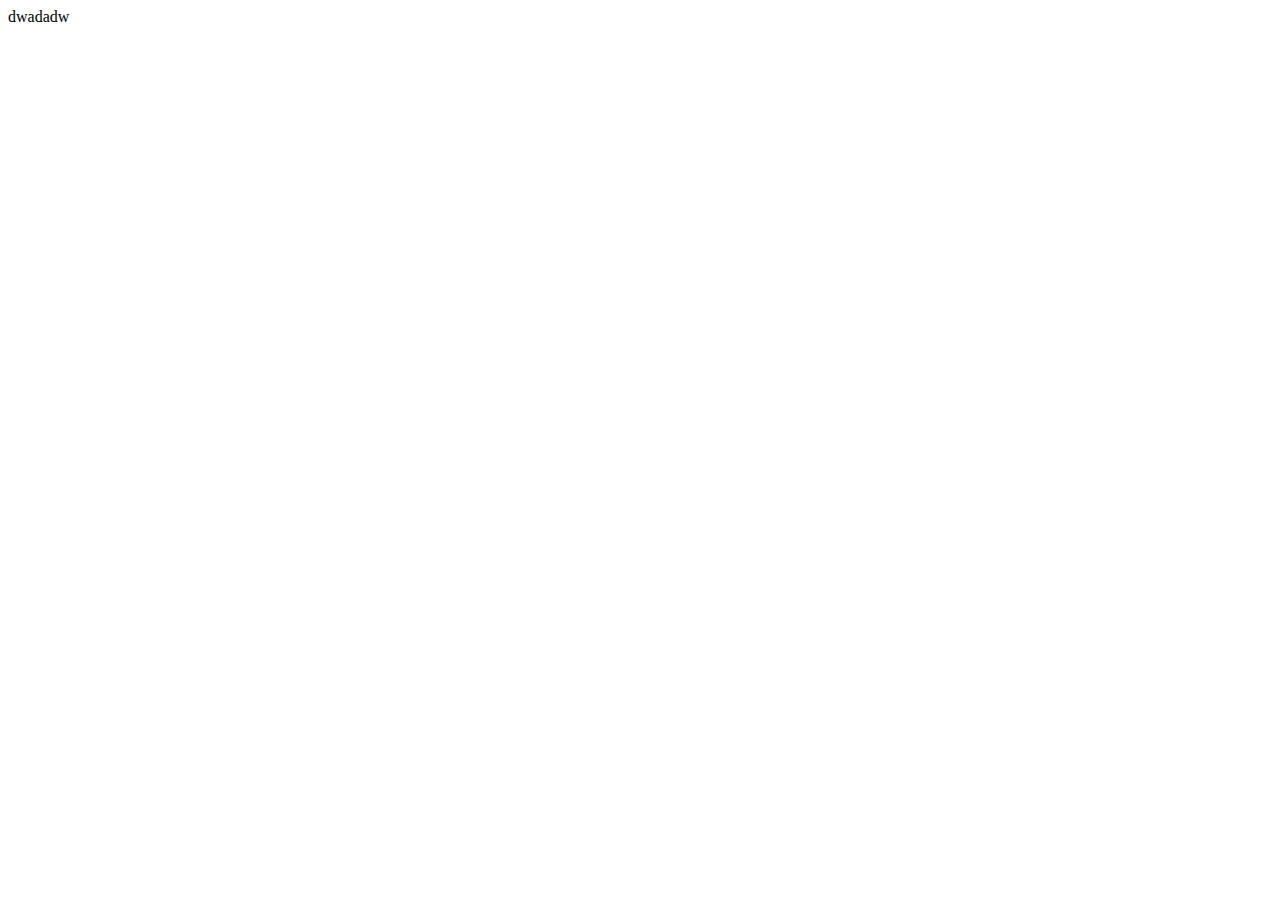
==== index.html @ 3315a144 "Zivjela JNA" ====
<!DOCTYPE html>
<html lang="en">
<head>
    <meta charset="UTF-8">
    <meta name="viewport" content="width=device-width, initial-scale=1.0">
    <title>adawdaw</title>
</head>
<body>
    dwadadw
</body>
</html>
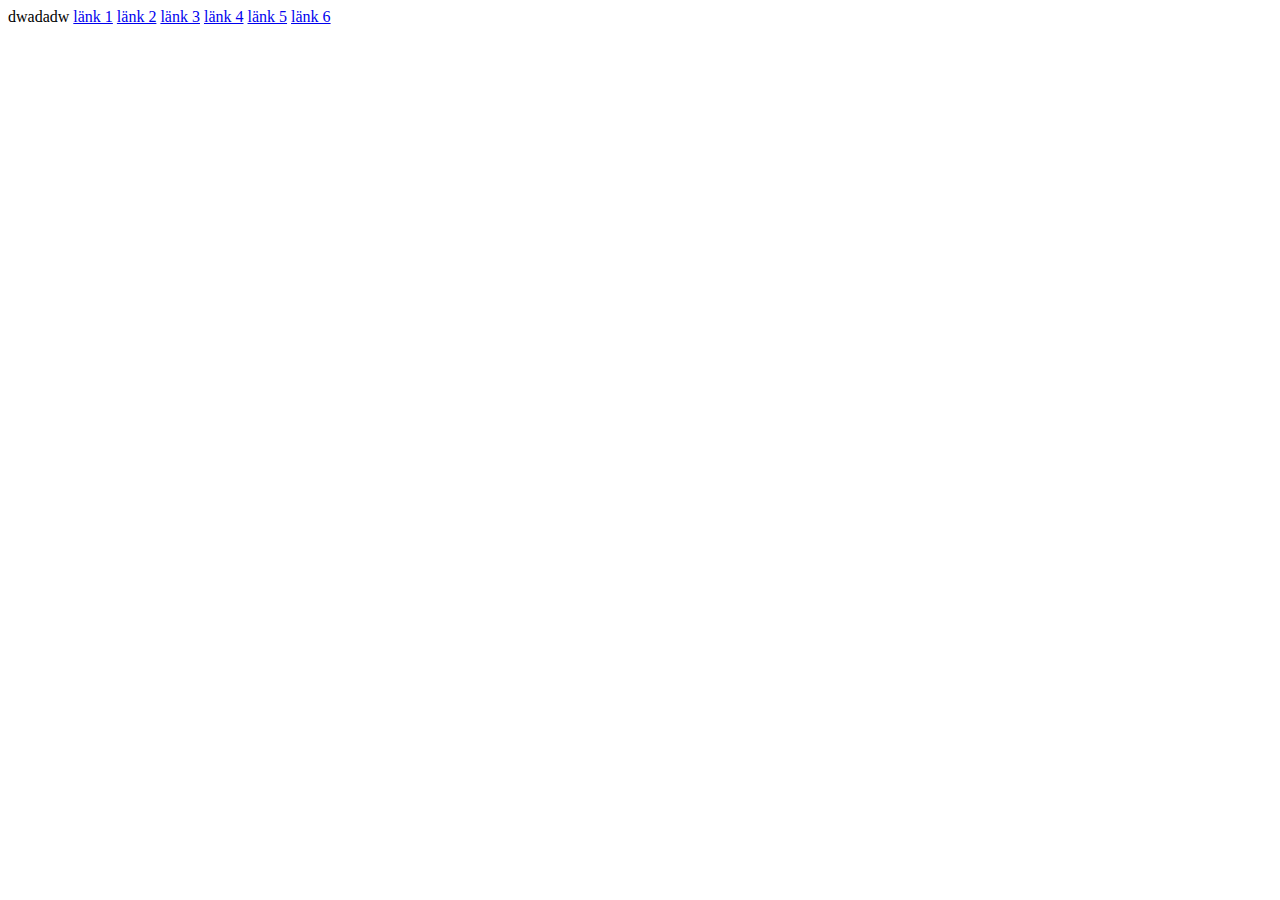
==== commit 794efcfa: "max lax" ====
--- a/index.html
+++ b/index.html
@@ -7,5 +7,11 @@
 </head>
 <body>
     dwadadw
+    <a href="#">länk 1</a>
+    <a href="#">länk 2</a>
+    <a href="#">länk 3</a>
+    <a href="#">länk 4</a>
+    <a href="#">länk 5</a>
+    <a href="#">länk 6</a>
 </body>
 </html>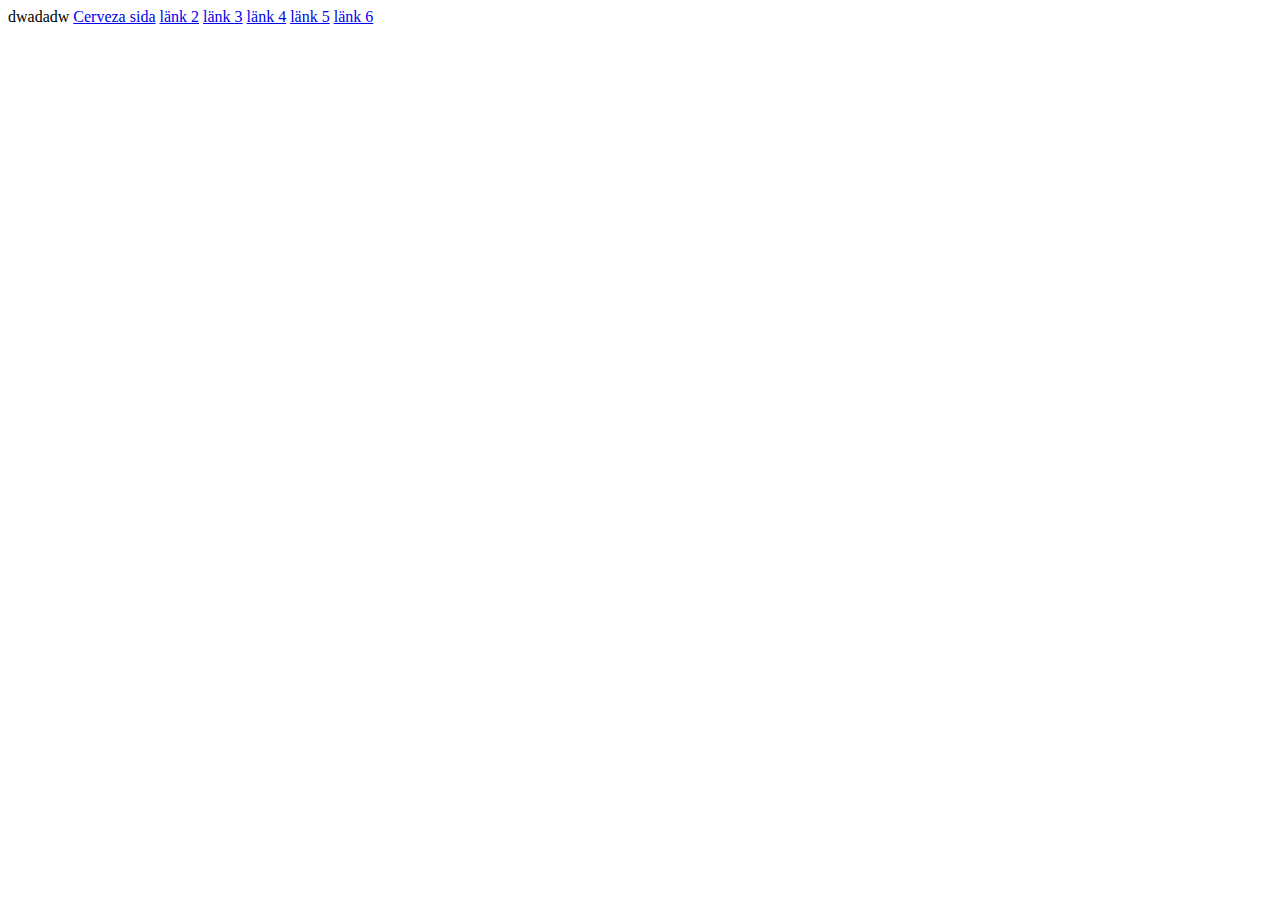
==== commit 50fbefd1: "peru" ====
--- a/index.html
+++ b/index.html
@@ -7,7 +7,7 @@
 </head>
 <body>
     dwadadw
-    <a href="#">länk 1</a>
+    <a href="Återskapa/index.html">Cerveza sida</a>
     <a href="#">länk 2</a>
     <a href="#">länk 3</a>
     <a href="#">länk 4</a>
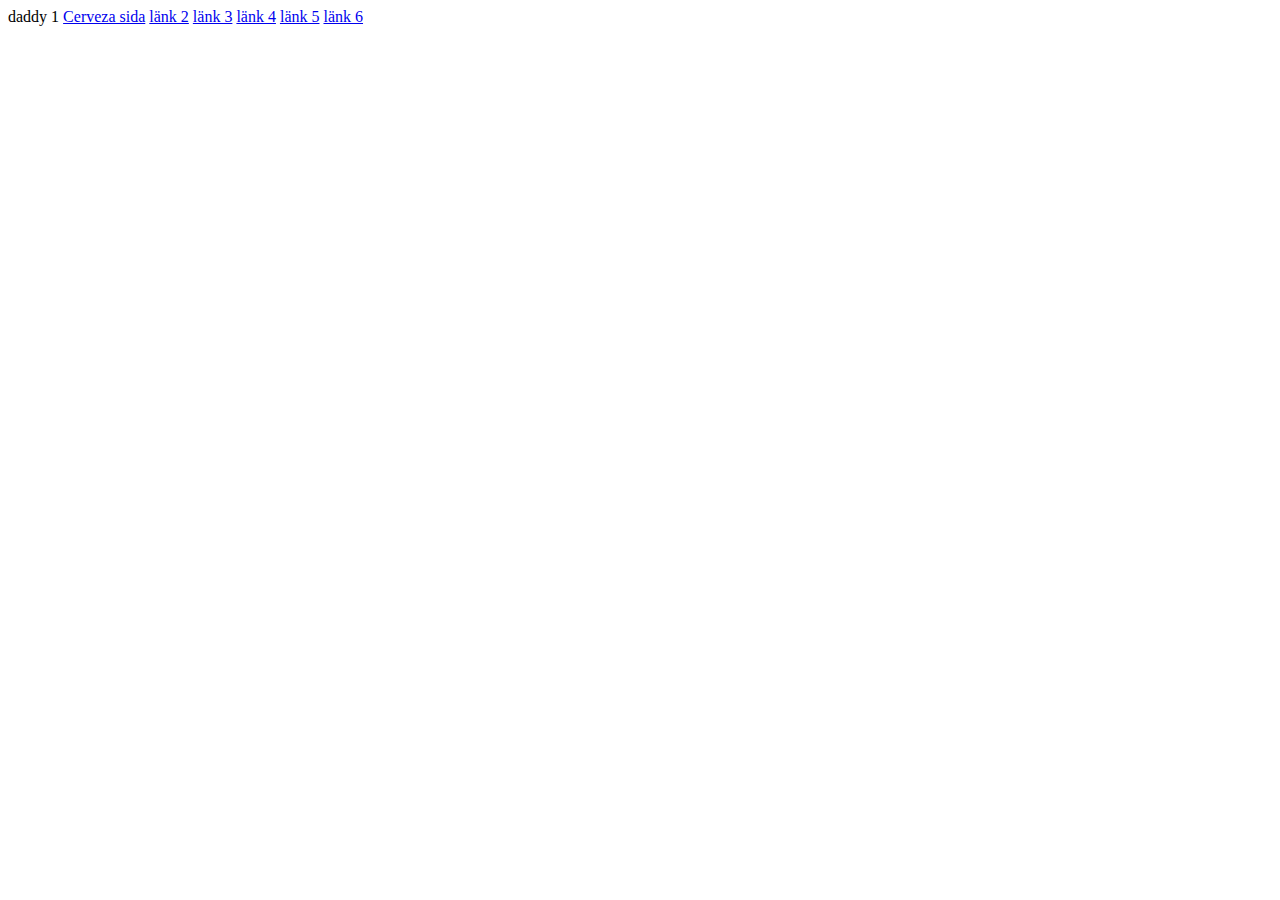
==== commit b3829caa: "Update index.html" ====
--- a/index.html
+++ b/index.html
@@ -6,7 +6,7 @@
     <title>adawdaw</title>
 </head>
 <body>
-    dwadadw
+    daddy 1
     <a href="Återskapa/index.html">Cerveza sida</a>
     <a href="#">länk 2</a>
     <a href="#">länk 3</a>
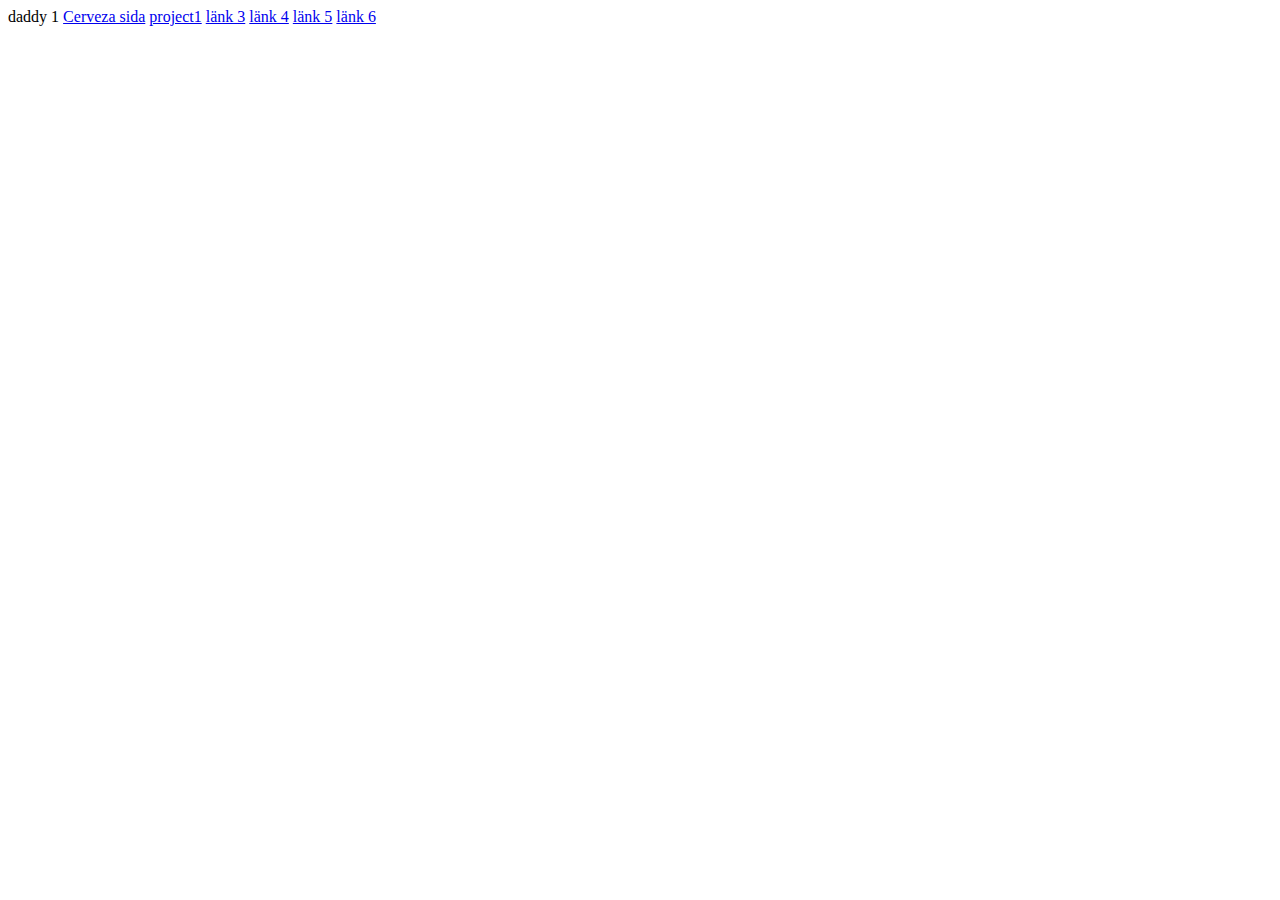
==== commit 0e35718f: "blablabla" ====
--- a/index.html
+++ b/index.html
@@ -8,7 +8,7 @@
 <body>
     daddy 1
     <a href="Återskapa/index.html">Cerveza sida</a>
-    <a href="#">länk 2</a>
+    <a href="Project 1 lotr/project1.html">project1</a>
     <a href="#">länk 3</a>
     <a href="#">länk 4</a>
     <a href="#">länk 5</a>
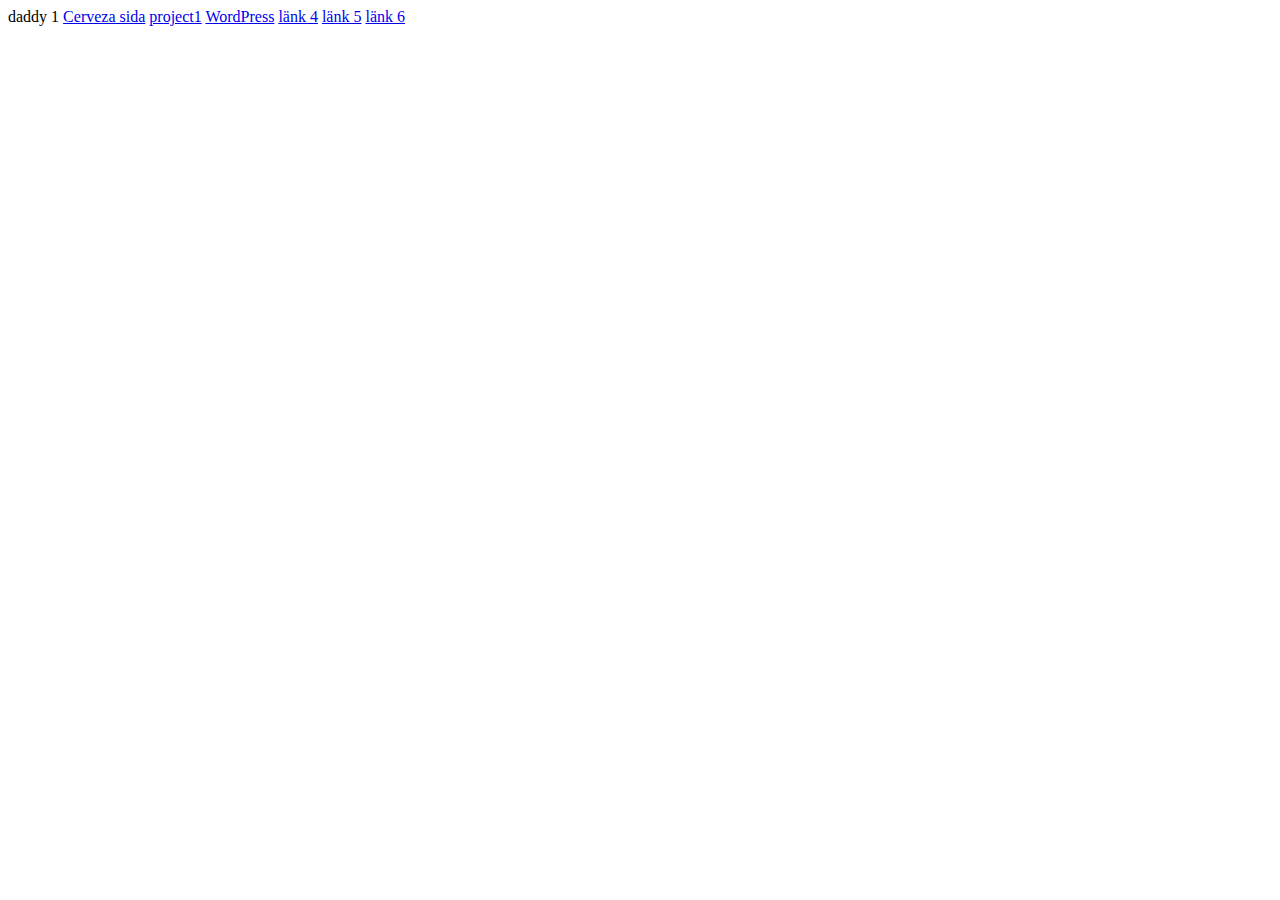
==== commit 2e792423: "." ====
--- a/index.html
+++ b/index.html
@@ -9,7 +9,7 @@
     daddy 1
     <a href="Återskapa/index.html">Cerveza sida</a>
     <a href="Project 1 lotr/project1.html">project1</a>
-    <a href="#">länk 3</a>
+    <a href="https://chillcorner78.wordpress.com/2024/12/18/10-reasons-why-you-should-visit-zagreb/">WordPress</a>
     <a href="#">länk 4</a>
     <a href="#">länk 5</a>
     <a href="#">länk 6</a>
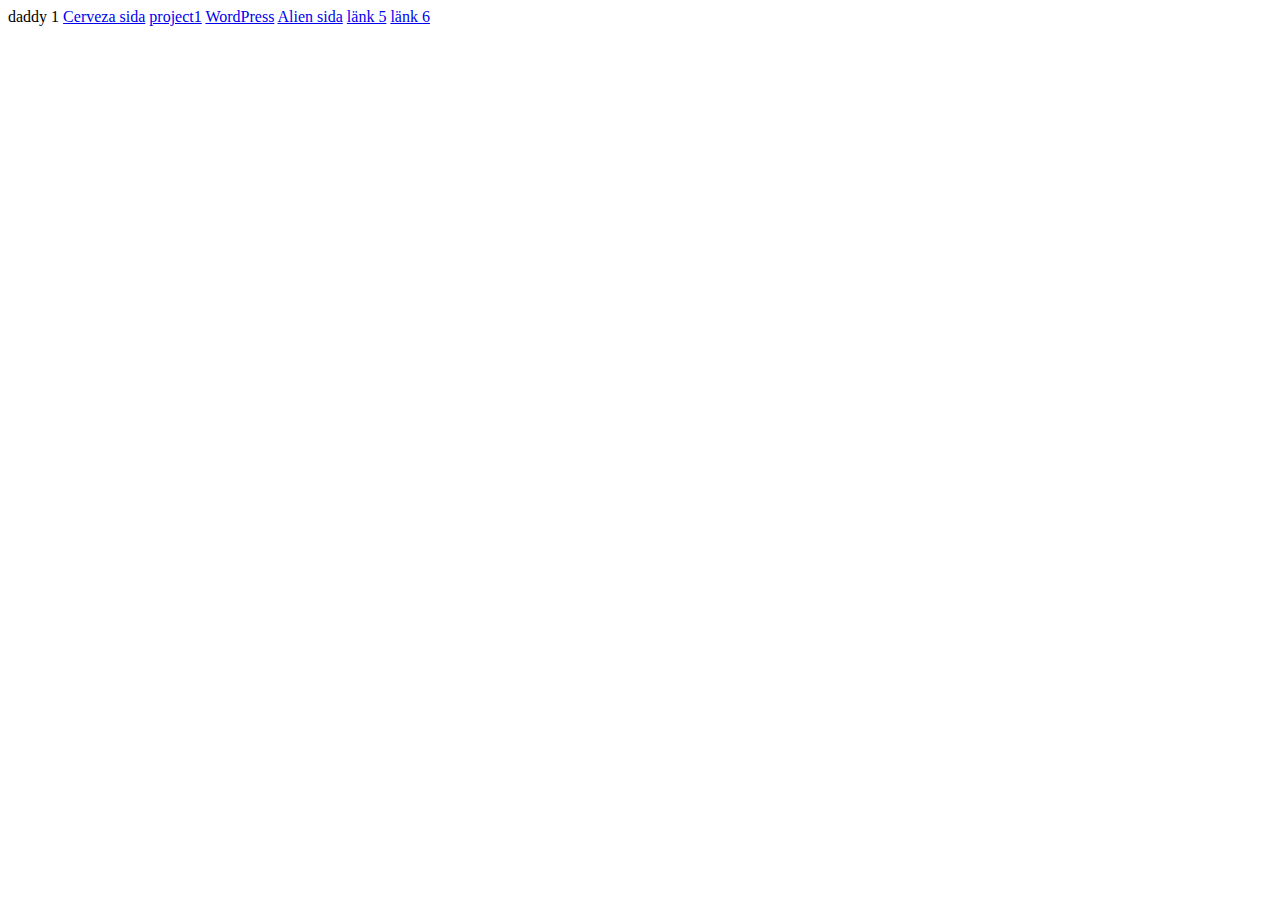
==== commit 38fd42a4: "trump" ====
--- a/index.html
+++ b/index.html
@@ -10,7 +10,7 @@
     <a href="Återskapa/index.html">Cerveza sida</a>
     <a href="Project 1 lotr/project1.html">project1</a>
     <a href="https://chillcorner78.wordpress.com/2024/12/18/10-reasons-why-you-should-visit-zagreb/">WordPress</a>
-    <a href="#">länk 4</a>
+    <a href="Alien/Alien.html">Alien sida</a>
     <a href="#">länk 5</a>
     <a href="#">länk 6</a>
 </body>
